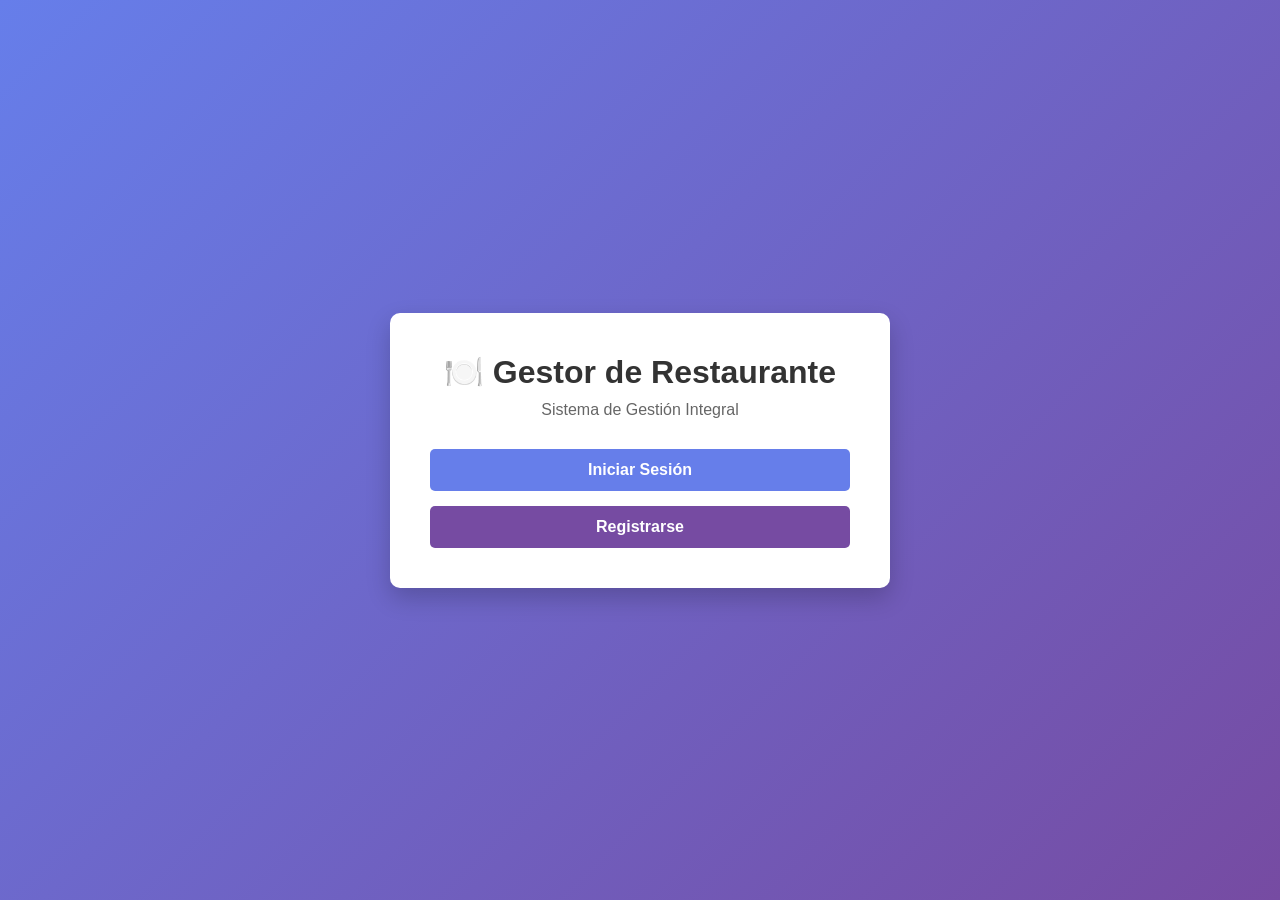
==== docs/index.html @ b5f511d3 "Commit: Olmert, pagina de inicio" ====
<!DOCTYPE html>
<html lang="es">
<head>
    <meta charset="UTF-8">
    <meta name="viewport" content="width=device-width, initial-scale=1.0">
    <title>Sistema Gestor de Restaurante</title>
    <style>
        * {
            margin: 0;
            padding: 0;
            box-sizing: border-box;
        }
        
        body {
            font-family: Arial, sans-serif;
            background: linear-gradient(135deg, #667eea 0%, #764ba2 100%);
            min-height: 100vh;
            display: flex;
            justify-content: center;
            align-items: center;
        }
        
        .container {
            background: white;
            border-radius: 10px;
            box-shadow: 0 10px 25px rgba(0, 0, 0, 0.2);
            padding: 40px;
            max-width: 500px;
            width: 100%;
            text-align: center;
        }
        
        h1 {
            color: #333;
            margin-bottom: 10px;
        }
        
        .subtitle {
            color: #666;
            margin-bottom: 30px;
        }
        
        .buttons {
            display: flex;
            flex-direction: column;
            gap: 15px;
        }
        
        button {
            padding: 12px 20px;
            font-size: 16px;
            border: none;
            border-radius: 5px;
            cursor: pointer;
            transition: background 0.3s;
            font-weight: bold;
        }
        
        .btn-primary {
            background: #667eea;
            color: white;
        }
        
        .btn-primary:hover {
            background: #5568d3;
        }
        
        .btn-secondary {
            background: #764ba2;
            color: white;
        }
        
        .btn-secondary:hover {
            background: #64398b;
        }
    </style>
</head>
<body>
    <div class="container">
        <h1>🍽️ Gestor de Restaurante</h1>
        <p class="subtitle">Sistema de Gestión Integral</p>
        
        <div class="buttons">
            <button class="btn-primary">Iniciar Sesión</button>
            <button class="btn-secondary">Registrarse</button>
        </div>
    </div>
</body>
</html>
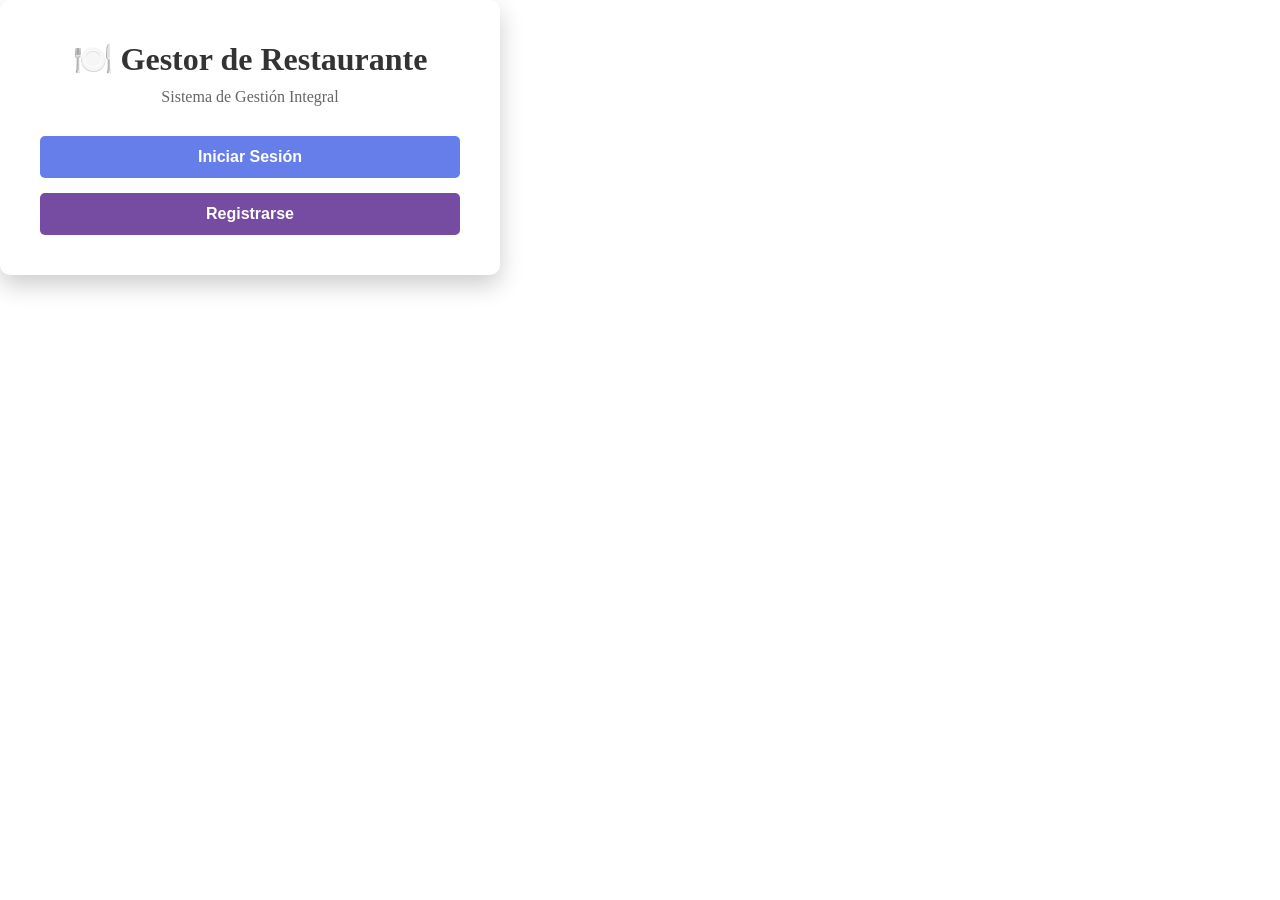
==== commit f161d6a7: "Flor" ====
--- a/docs/index.html
+++ b/docs/index.html
@@ -3,13 +3,15 @@
 <head>
     <meta charset="UTF-8">
     <meta name="viewport" content="width=device-width, initial-scale=1.0">
-    <title>Sistema Gestor de Restaurante</title>
+    <title>Sistema de Gestión de Restaurante</title>
     <style>
         * {
             margin: 0;
             padding: 0;
             box-sizing: border-box;
         }
+        
+        ksjksjd
         
         body {
             font-family: Arial, sans-serif;
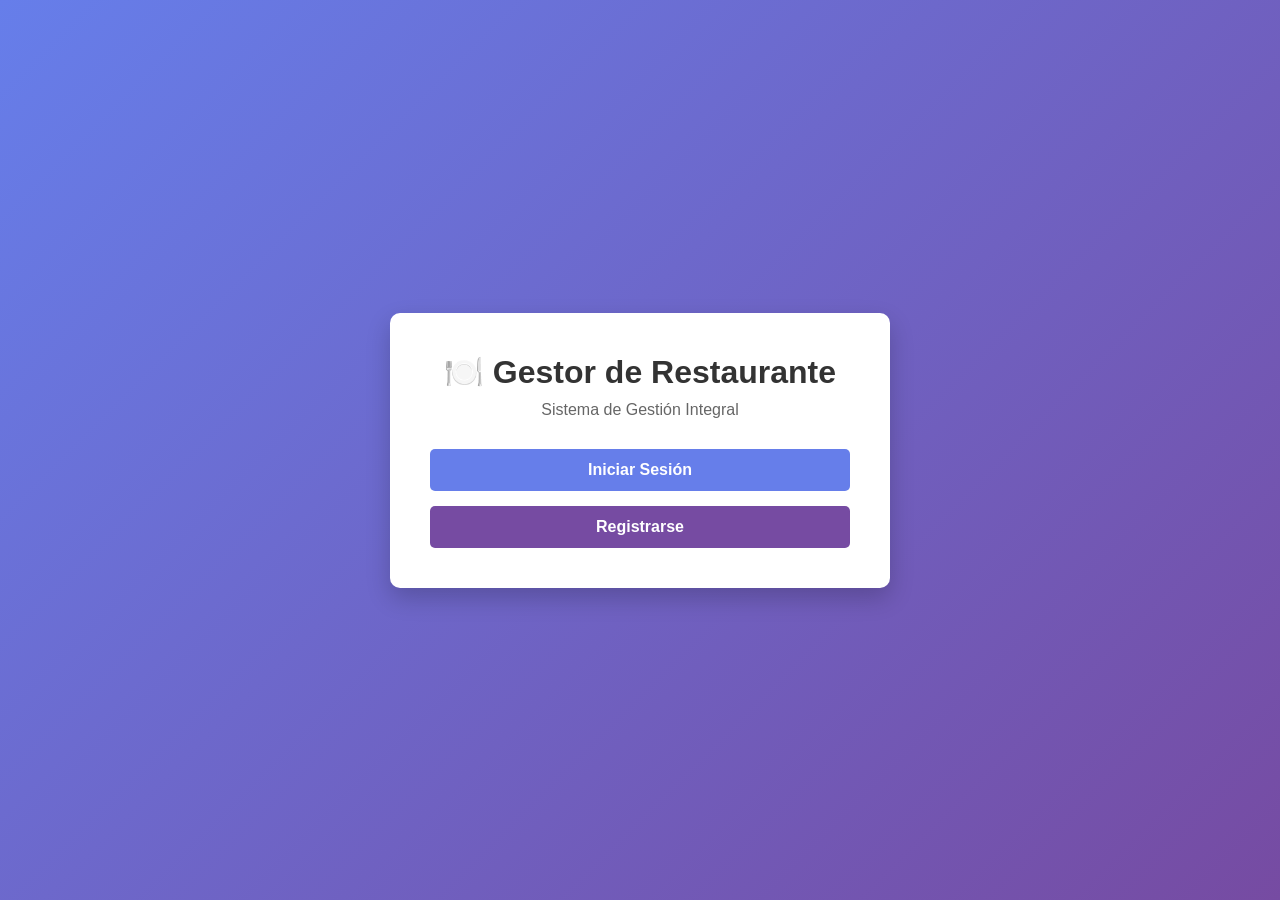
==== commit bb1ebe34: "prueba" ====
--- a/docs/index.html
+++ b/docs/index.html
@@ -11,8 +11,8 @@
             box-sizing: border-box;
         }
         
-        ksjksjd
         
+
         body {
             font-family: Arial, sans-serif;
             background: linear-gradient(135deg, #667eea 0%, #764ba2 100%);
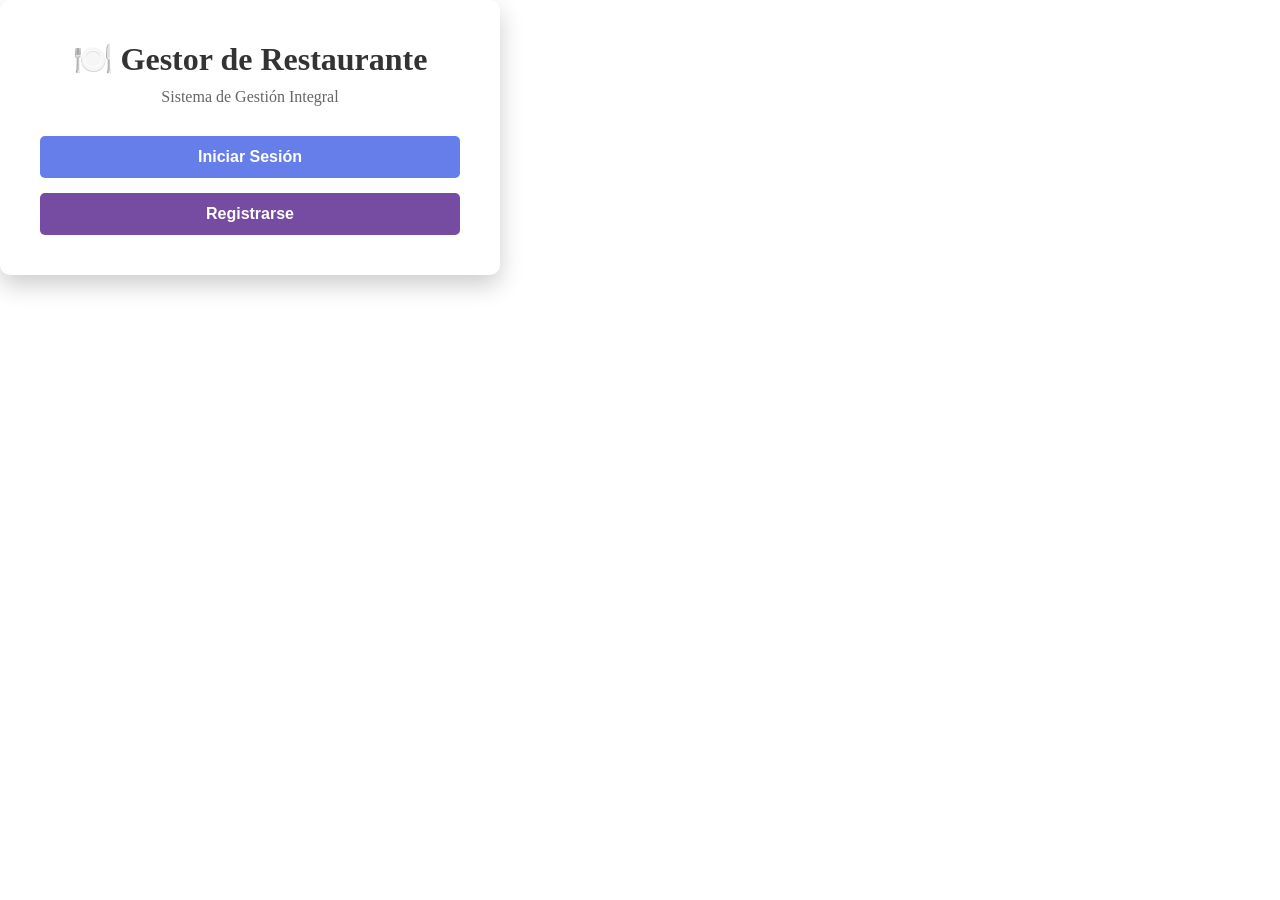
==== commit 747fc73c: "florisel" ====
--- a/docs/index.html
+++ b/docs/index.html
@@ -11,7 +11,7 @@
             box-sizing: border-box;
         }
         
-        
+        dkfdkfdjfd
 
         body {
             font-family: Arial, sans-serif;
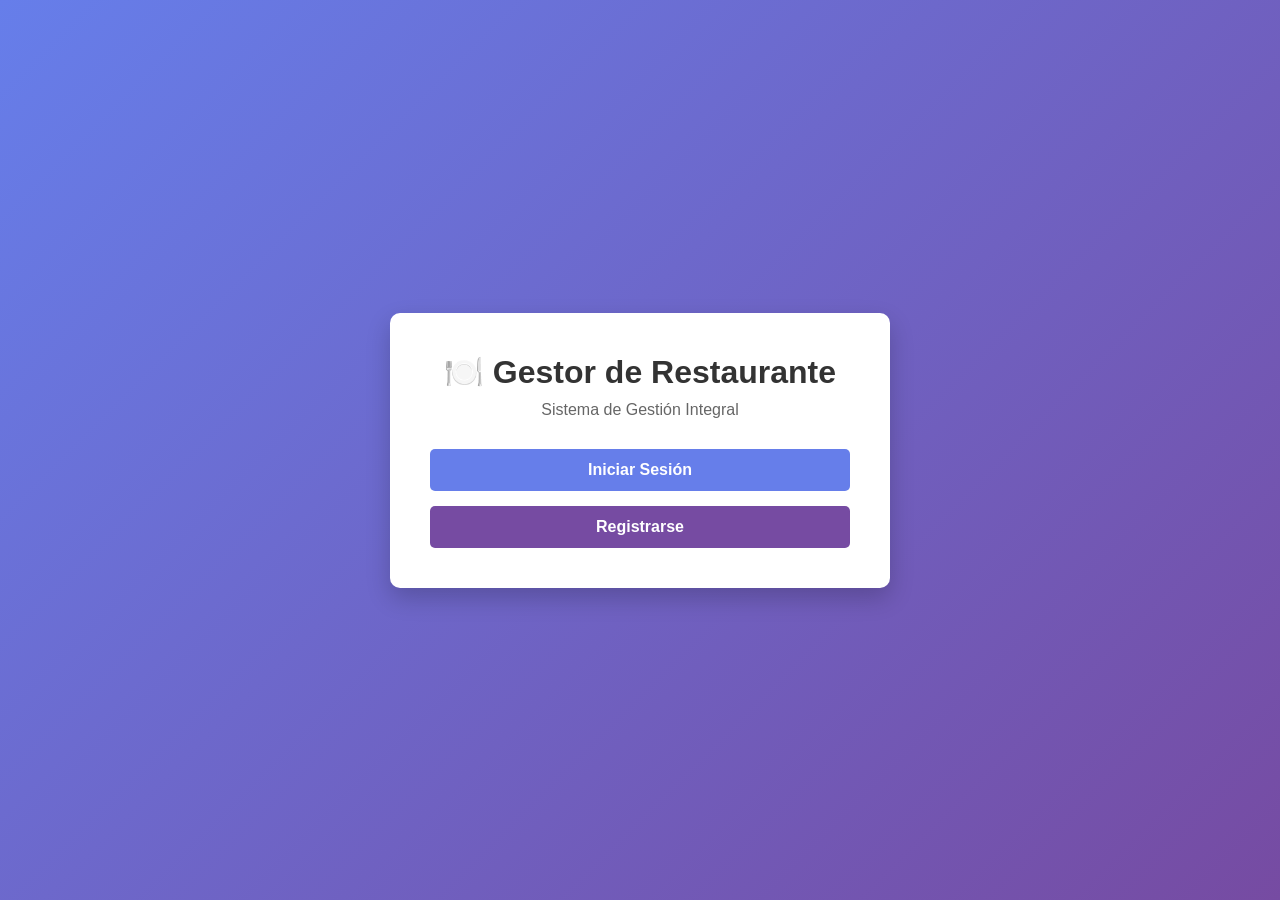
==== commit b1ff0f00: "Merge branch 'dev-jonathan' of github.com:Olmert97/restaurante-app into pruebas" ====
--- a/docs/index.html
+++ b/docs/index.html
@@ -11,8 +11,6 @@
             box-sizing: border-box;
         }
         
-        dkfdkfdjfd
-
         body {
             font-family: Arial, sans-serif;
             background: linear-gradient(135deg, #667eea 0%, #764ba2 100%);
@@ -20,7 +18,7 @@
             display: flex;
             justify-content: center;
             align-items: center;
-        }
+        
         
         .container {
             background: white;
